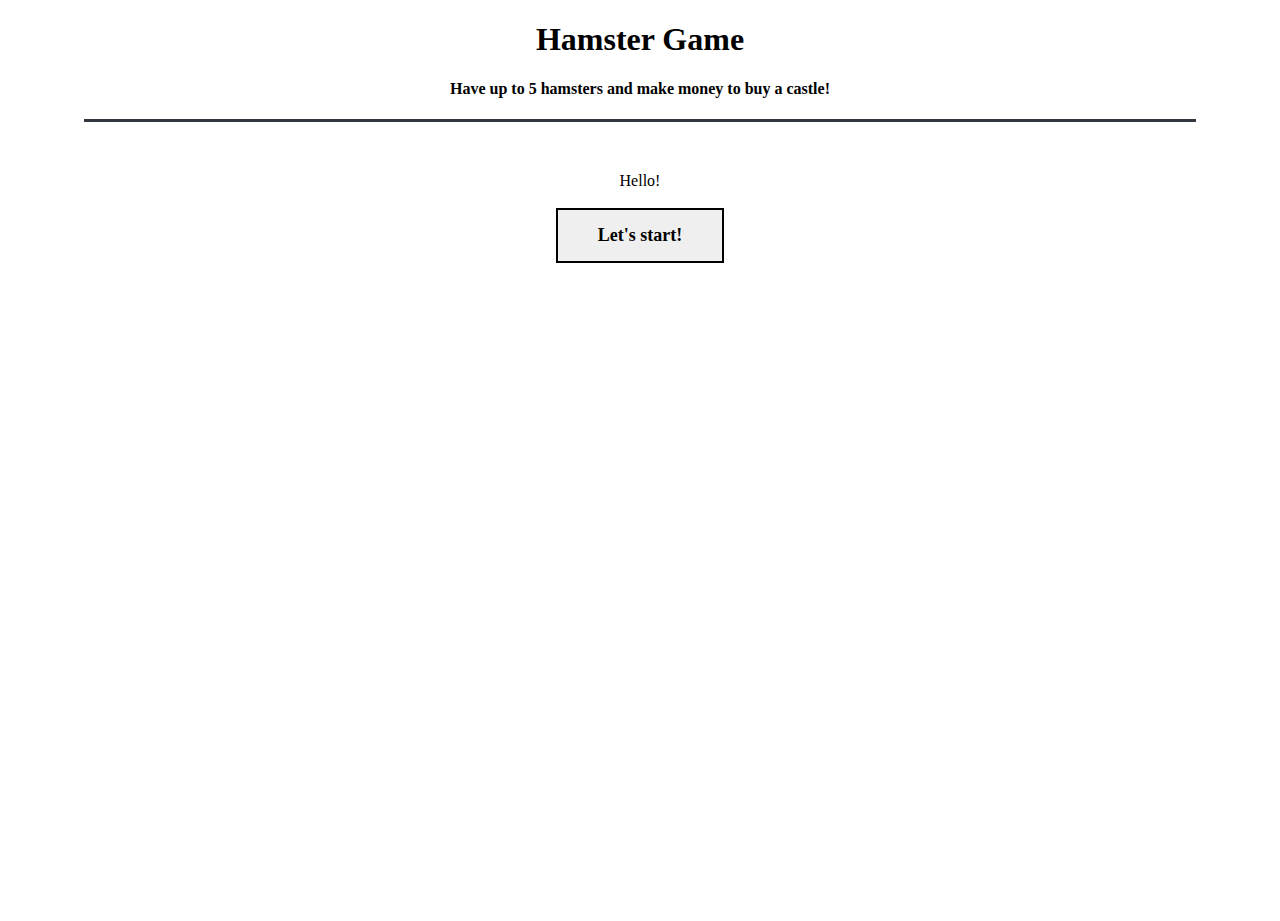
==== game-end.html @ a2cd7488 "Cleaned up some code" ====
<!DOCTYPE html>
<html>
	<head>
		<title>Hamster Game</title>
		<link rel="stylesheet" href="css/style.css"/>
	</head>

	<body>
		<h1>Hamster Game</h1>
		
		<div id="content">
			<div id="CongratMsgDiv">
				Congratulations! Now you are an owner of the Castle!
			</div>

			<div id="links">
				<button id="return">Want to see how your hamsters are doing now?</button>
				<button id="restart">Restart the game!</button>
			</div>
		</div>

		<script src="js/game-end.js"></script>
	</body>
</html>
---- css/style.css ----
html {
	height: 100%;
	font-family: "Comic Sans MS", "Comic Sans", cursive; }

body {
	text-align: center;
	min-height: 100%; }

#content {
	border-top: 3px solid #31373f;
	display: block;
	padding: 30px 50px 30px 50px;
	margin: 20px auto 50px auto;
	width: 80%;
	min-height: 4em;
	overflow: auto;
	text-align: center; }

#goal, #beginningDiv, #statusContent {
	margin: 20px auto 20px auto;
	position: center; }
#goal {
	margin: 0 !important; }

#formDiv, #hamsterContent, #hamsterFilled {
	display: none; }

#form {
	margin: 20px 0 20px 0; }
#nameInputDiv {
	padding: 20px; }

button, #submitButton {
	font-family: inherit;
        font-weight: bold; }
#startButton {
        padding: 15px 40px;
    	border-style: solid;
    	font-size: large; }
/*#submitButton {
	color: teal;
	padding: 10px 20px;
    	border-style: solid;
    	border-radius: 100px; }
*/
#tabs {
	display: flex;
	border-bottom-color: black;
    	border-bottom-style: solid; }
#hamsterTab, #statusTab {
	border: black;
    	border-bottom-style: solid;
    	background-color: black;
    	color: white;}
#hamsterTab:disabled {
	border: grey;
	background-color: grey; }

table {
	width: 100%; }
th. td {
	padding: 7px 10px 10px 10px; }
th {
	text-transform: uppercase;
	letter-spacing: 0.1em;
	font-size: 90%;
	border-bottom: 2px solid #111111;
	border-top: 1px solid #999;
	text-align: left; }

#currentJob p {
	margin: 0; }
#jobButtons {
	display: inline-flex; }
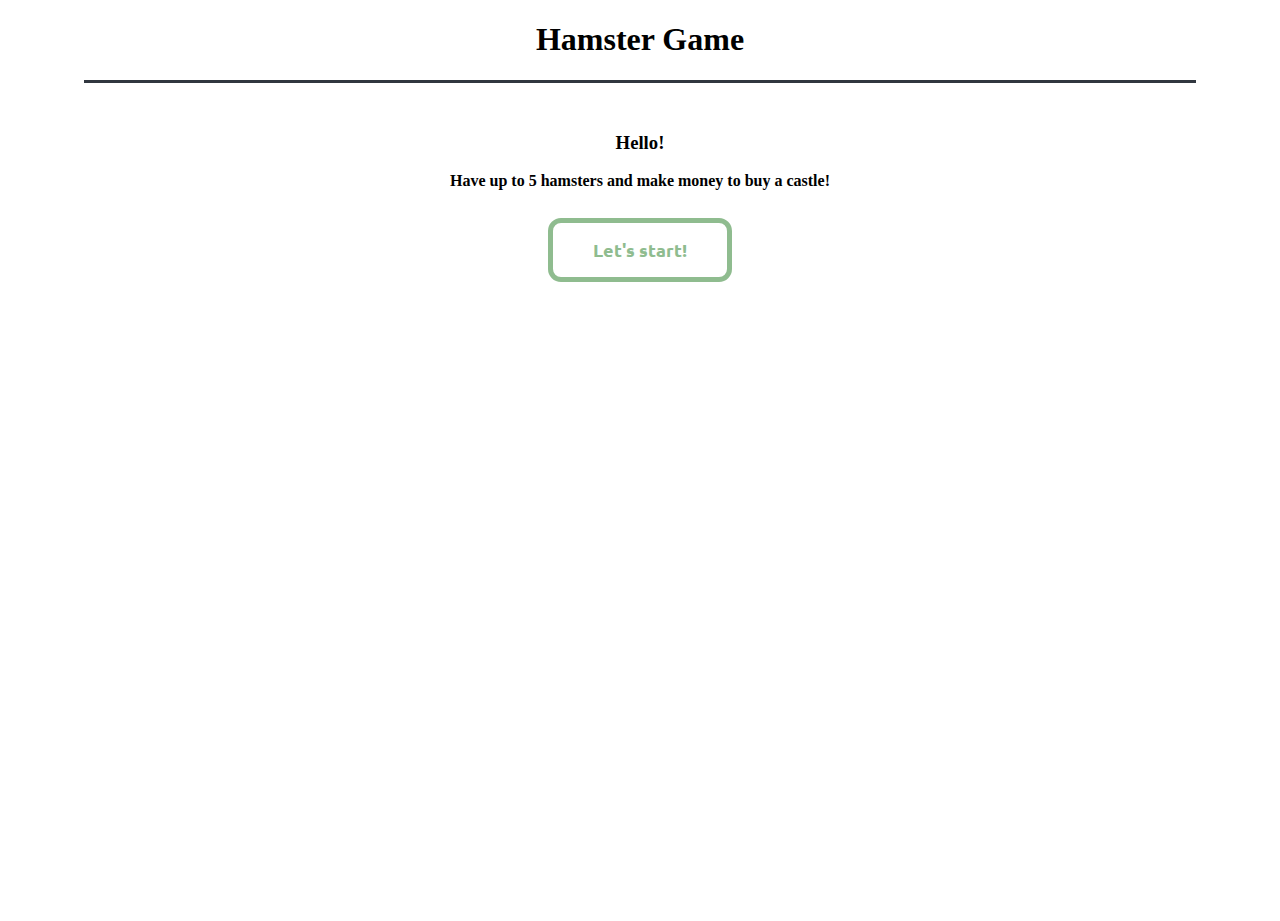
==== commit bfaaf0b2: "First version done" ====
--- a/game-end.html
+++ b/game-end.html
@@ -2,6 +2,7 @@
 <html>
 	<head>
 		<title>Hamster Game</title>
+		<link href="https://fonts.googleapis.com/css?family=Ubuntu" rel="stylesheet">
 		<link rel="stylesheet" href="css/style.css"/>
 	</head>
 
@@ -10,12 +11,13 @@
 		
 		<div id="content">
 			<div id="CongratMsgDiv">
-				Congratulations! Now you are an owner of the Castle!
+				<h2>Congratulations!</h2>
+				<h4>Now you are an owner of the Castle!</h4>
 			</div>
 
 			<div id="links">
+				<button id="restart">Play again!</button>
 				<button id="return">Want to see how your hamsters are doing now?</button>
-				<button id="restart">Restart the game!</button>
 			</div>
 		</div>
 
--- a/css/style.css
+++ b/css/style.css
@@ -6,52 +6,85 @@
 	text-align: center;
 	min-height: 100%; }
 
-#content {
+h4 {
+	margin-top: 0;
+	margin-bottom: 0; }
+
+#content, #contentGame {
 	border-top: 3px solid #31373f;
 	display: block;
 	padding: 30px 50px 30px 50px;
-	margin: 20px auto 50px auto;
+	margin: 0px auto 50px auto;
 	width: 80%;
 	min-height: 4em;
 	overflow: auto;
 	text-align: center; }
+#contentGame {
+	padding-top: 0 !important; }
 
-#goal, #beginningDiv, #statusContent {
+#goal {
 	margin: 20px auto 20px auto;
 	position: center; }
-#goal {
-	margin: 0 !important; }
 
-#formDiv, #hamsterContent, #hamsterFilled {
+#jobDescription {
+	list-style: none; }
+
+#formDiv, #hamsterContent, #infoContent{
 	display: none; }
 
 #form {
 	margin: 20px 0 20px 0; }
 #nameInputDiv {
 	padding: 20px; }
+#hamsterName {
+	height: 20px; }
 
 button, #submitButton {
-	font-family: inherit;
+	font-family: 'Ubuntu', sans-serif;
         font-weight: bold; }
+
+#submitButton {
+	margin: 3px;
+	border-style: solid;
+	border-color: royalblue;
+	color: white;
+	background-color: cornflowerblue;
+        padding: 2px 12px;
+    	border-style: solid;
+	font-size: medium; }
+
 #startButton {
+	margin: 10px;
+	border-style: solid;
+	border-width: thick;
+	border-radius: 13px;
+	border-color: darkseagreen;
+	color: darkseagreen;
+	background-color: white;
         padding: 15px 40px;
     	border-style: solid;
     	font-size: large; }
-/*#submitButton {
-	color: teal;
-	padding: 10px 20px;
-    	border-style: solid;
-    	border-radius: 100px; }
-*/
+
 #tabs {
+	height: auto;
 	display: flex;
 	border-bottom-color: black;
     	border-bottom-style: solid; }
-#hamsterTab, #statusTab {
+#hamsterTab, #statusTab, #infoTab {
+	font-size: 15px;
+	border: white;
+    	border-bottom-style: solid;
+    	background-color: white;
+    	color: black;}
+#hamsterTab:focus, #statusTab:focus, #infoTab:focus {
+	font-size: 15px;
 	border: black;
     	border-bottom-style: solid;
     	background-color: black;
-    	color: white;}
+    	color: white;
+	outline: 0; }
+
+
 #hamsterTab:disabled {
 	border: grey;
 	background-color: grey; }
@@ -72,3 +105,69 @@
 	margin: 0; }
 #jobButtons {
 	display: inline-flex; }
+
+#control, #links {
+	margin-top: 30px; }
+
+#buyCastle {
+	margin: 10px;
+	border-style: solid;
+	border-width: thick;
+	border-radius: 13px;
+	border-color: lightgrey;
+	color: lightgrey;
+	background-color: white;
+        padding: 5px 10px;
+    	border-style: solid;
+    	font-size: large; 
+	vertical-align: bottom; }
+#buyCastle:enabled {
+	margin: 10px;
+	border-style: solid;
+	border-width: thick;
+	border-radius: 13px;
+	border-color: crimson;
+	color: crimson;
+	background-color: white;
+        padding: 5px 10px;
+    	border-style: solid;
+    	font-size: large; 
+	vertical-align: bottom; }
+#restartInGamePg {
+	margin: 10px;
+	border-style: solid;
+	border-width: thick;
+	border-radius: 13px;
+	border-color: dimgrey;
+	color: dimgrey;
+	background-color: white;
+        padding: 5px 10px;
+    	border-style: solid;
+    	font-size: large; 
+	vertical-align: bottom; }
+
+#restart {
+	margin: 10px;
+	border-style: solid;
+	border-width: thick;
+	border-radius: 13px;
+	border-color: steelblue;
+	color: steelblue;
+	background-color: white;
+        padding: 15px 40px;
+    	border-style: solid;
+    	font-size: large; 
+	vertical-align: bottom; } 
+#return {
+	margin: 10px;
+	border-style: solid;
+	border-width: thick;
+	border-radius: 13px;
+	border-color: dimgrey;
+	color: dimgrey;
+	background-color: white;
+        padding: 5px 10px;
+    	border-style: solid;
+    	font-size: large; 
+	vertical-align: bottom; } 
+
